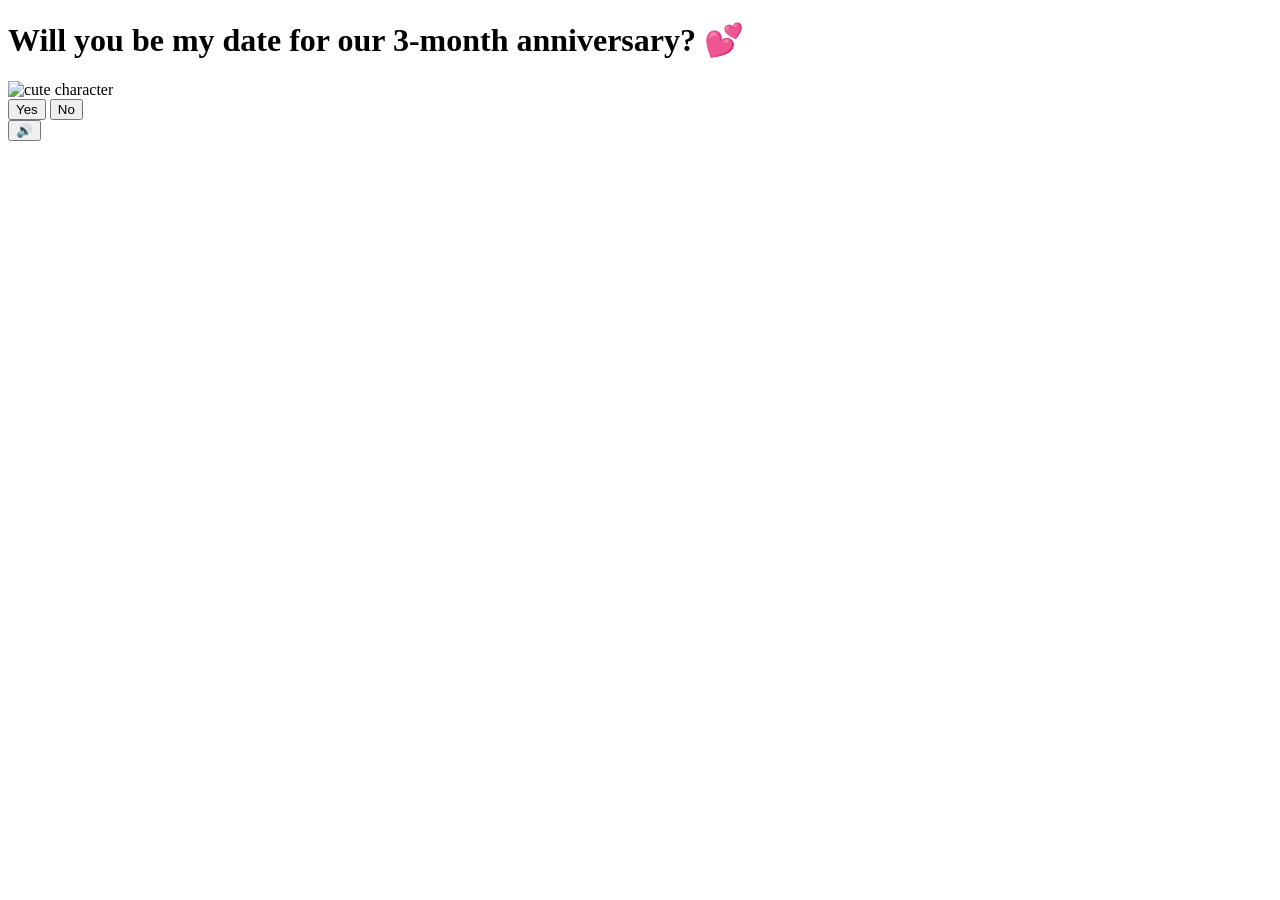
==== index.html @ 33e36d49 "Update index.html" ====
<!DOCTYPE html>
<html lang="en">
<head>
    <meta charset="UTF-8">
    <meta name="viewport" content="width=device-width, initial-scale=1.0">
    <title>Will you be my date for our 3-month anniversary? 💕</title>
    <link rel="preconnect" href="https://fonts.googleapis.com">
    <link href="https://fonts.googleapis.com/css2?family=Nunito:wght@400;700;800;900&display=swap" rel="stylesheet">
    <link rel="stylesheet" href="style.css">
</head>
<body>
    <div class="hearts-bg"></div>

    <div class="container">
        <h1>Will you be my date for our 3-month anniversary? 💕</h1>

        <div class="gif-container">
            <img id="cat-gif" src="https://tenor.com/view/cute-staring-cat-big-eyes-gif-7956809724572065030" alt="cute character">
        </div>

        <div class="buttons">
            <button id="yes-btn" onclick="handleYesClick()">Yes</button>
            <button id="no-btn" onclick="handleNoClick()">No</button>
        </div>
        <div id="tease-toast"></div>
    </div>

    <audio id="bg-music" loop autoplay muted>
        <source src="music/beabadoobee - Glue Song (Lyrics).mp3" type="audio/mpeg">
    </audio>

    <button id="music-toggle" onclick="toggleMusic()" title="Toggle music">🔊</button>

    <script src="script.js"></script>
</body>
</html>
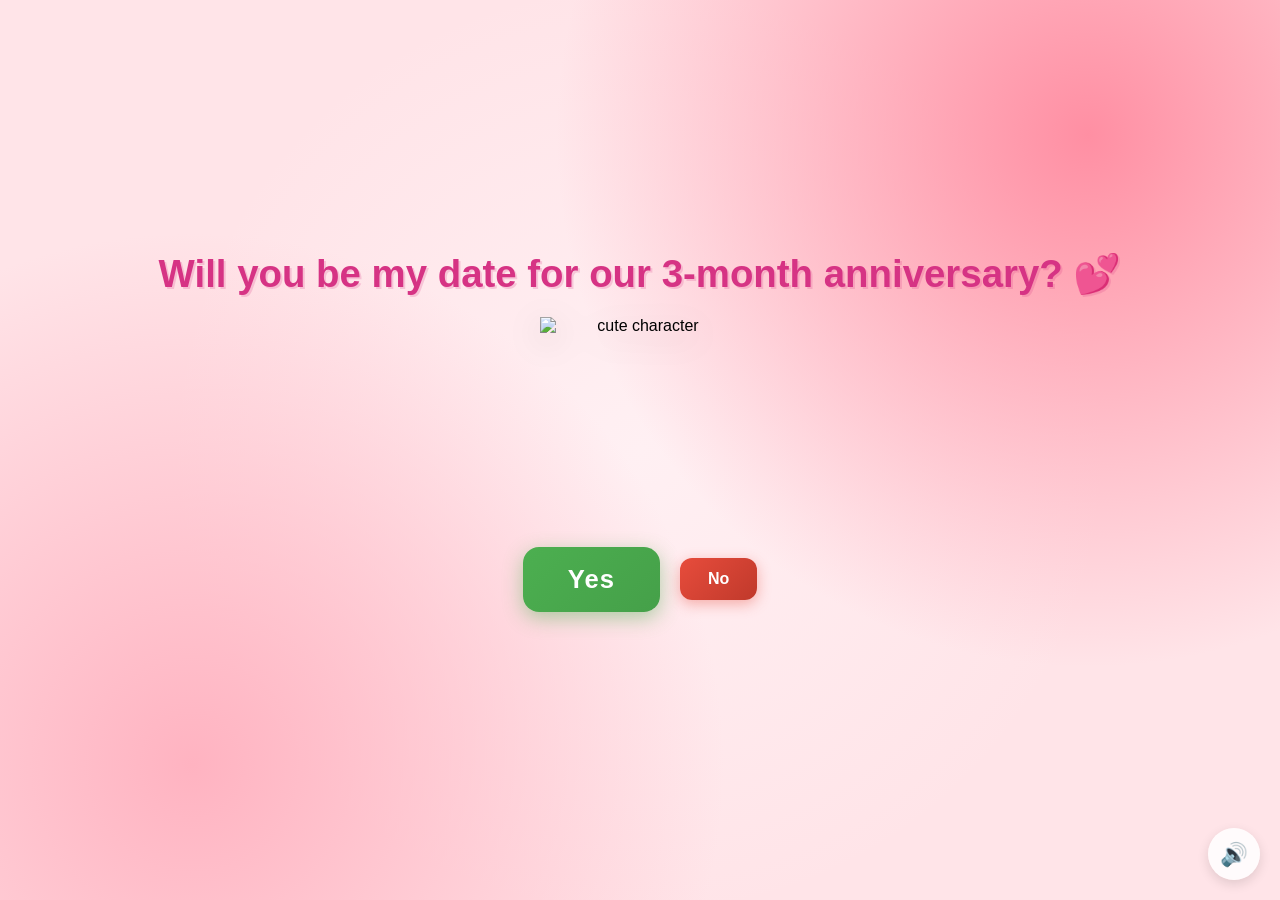
==== commit a798d081: "Update index.html" ====
--- a/index.html
+++ b/index.html
@@ -15,7 +15,7 @@
         <h1>Will you be my date for our 3-month anniversary? 💕</h1>
 
         <div class="gif-container">
-            <img id="cat-gif" src="https://tenor.com/view/cute-staring-cat-big-eyes-gif-7956809724572065030" alt="cute character">
+            <img id="cat-gif" src="https://tenor.com/view/cute-staring-cat-big-eyes-gif-7956809724572065030.gif" alt="cute character">
         </div>
 
         <div class="buttons">
@@ -26,7 +26,7 @@
     </div>
 
     <audio id="bg-music" loop autoplay muted>
-        <source src="music/beabadoobee - Glue Song (Lyrics).mp3" type="audio/mpeg">
+        <source src="https://github.com/PieNora/3-month-anniversary/blob/main/music/%E0%B8%A3%E0%B8%B1%E0%B8%81%E0%B8%99%E0%B8%B2%E0%B8%99%E0%B9%86.mp3" type="audio/mpeg">
     </audio>
 
     <button id="music-toggle" onclick="toggleMusic()" title="Toggle music">🔊</button>
--- a/style.css
+++ b/style.css
@@ -0,0 +1,206 @@
+* {
+    margin: 0;
+    padding: 0;
+    box-sizing: border-box;
+}
+
+body {
+    background-color: #FFE4E8;
+    font-family: 'Nunito', sans-serif;
+    min-height: 100vh;
+    display: flex;
+    justify-content: center;
+    align-items: center;
+    overflow: hidden;
+    background-image:
+        radial-gradient(circle at 15% 85%, #ffb3c1 0%, transparent 40%),
+        radial-gradient(circle at 85% 15%, #ff8fa3 0%, transparent 40%),
+        radial-gradient(circle at 50% 50%, #fff0f3 0%, transparent 60%);
+}
+
+/* Floating hearts background */
+.hearts-bg {
+    position: fixed;
+    top: 0; left: 0; right: 0; bottom: 0;
+    pointer-events: none;
+    z-index: 0;
+    overflow: hidden;
+}
+
+.hearts-bg::before,
+.hearts-bg::after {
+    content: '⭐💕 💗 💖 💝 💓⭐';
+    position: absolute;
+    font-size: 1.5rem;
+    opacity: 0.15;
+    animation: floatHearts 12s linear infinite;
+    white-space: nowrap;
+    top: 100%;
+    left: 10%;
+}
+
+.hearts-bg::after {
+    animation-delay: 6s;
+    left: 60%;
+    content: '⭐💗 💕 💓 💖 💝⭐';
+}
+
+@keyframes floatHearts {
+    from { transform: translateY(0); opacity: 0.15; }
+    to { transform: translateY(-110vh); opacity: 0; }
+}
+
+.container {
+    position: relative;
+    z-index: 1;
+    text-align: center;
+    padding: 40px 20px;
+}
+
+h1 {
+    font-size: 2.4rem;
+    color: #d63384;
+    font-weight: 900;
+    margin-bottom: 20px;
+    text-shadow: 2px 2px 0px rgba(214, 51, 132, 0.2);
+    animation: wiggle 2s ease-in-out infinite;
+}
+
+@keyframes wiggle {
+    0%, 100% { transform: rotate(-1deg); }
+    50% { transform: rotate(1deg); }
+}
+
+.gif-container {
+    margin: 20px auto;
+    display: flex;
+    justify-content: center;
+}
+
+#cat-gif {
+    width: 200px;
+    height: 200px;
+    object-fit: contain;
+    filter: drop-shadow(0 8px 16px rgba(0,0,0,0.15));
+    transition: opacity 0.3s ease;
+}
+
+.buttons {
+    display: flex;
+    gap: 20px;
+    justify-content: center;
+    align-items: center;
+    margin-top: 30px;
+    flex-wrap: wrap;
+}
+
+#yes-btn {
+    background: linear-gradient(135deg, #4CAF50, #45a049);
+    color: white;
+    border: none;
+    border-radius: 16px;
+    font-size: 1.6rem;
+    font-weight: 900;
+    font-family: 'Nunito', sans-serif;
+    padding: 18px 45px;
+    cursor: pointer;
+    transition: transform 0.15s, box-shadow 0.15s;
+    box-shadow: 0 6px 20px rgba(76, 175, 80, 0.45);
+    letter-spacing: 1px;
+}
+
+#yes-btn:hover {
+    transform: scale(1.06) translateY(-2px);
+    box-shadow: 0 10px 28px rgba(76, 175, 80, 0.55);
+}
+
+#yes-btn:active {
+    transform: scale(0.98);
+}
+
+#no-btn {
+    background: linear-gradient(135deg, #e74c3c, #c0392b);
+    color: white;
+    border: none;
+    border-radius: 12px;
+    font-size: 1rem;
+    font-weight: 700;
+    font-family: 'Nunito', sans-serif;
+    padding: 12px 28px;
+    cursor: pointer;
+    transition: background 0.2s, left 0.25s ease, top 0.25s ease;
+    box-shadow: 0 4px 14px rgba(231, 76, 60, 0.4);
+}
+
+#no-btn:hover {
+    background: linear-gradient(135deg, #c0392b, #a93226);
+}
+
+
+#tease-toast {
+    margin-top: 14px;
+    font-size: 1rem;
+    color: #d63384;
+    font-weight: 700;
+    font-style: italic;
+    opacity: 0;
+    transform: translateY(6px);
+    transition: opacity 0.3s ease, transform 0.3s ease;
+    min-height: 1.5rem;
+}
+
+#tease-toast.show {
+    opacity: 1;
+    transform: translateY(0);
+}
+
+/* Music toggle button */
+#music-toggle {
+    position: fixed;
+    bottom: 20px;
+    right: 20px;
+    background: rgba(255, 255, 255, 0.85);
+    border: none;
+    border-radius: 50%;
+    width: 52px;
+    height: 52px;
+    font-size: 1.4rem;
+    cursor: pointer;
+    backdrop-filter: blur(10px);
+    box-shadow: 0 4px 12px rgba(0, 0, 0, 0.12);
+    transition: transform 0.2s;
+    z-index: 100;
+}
+
+#music-toggle:hover {
+    transform: scale(1.1);
+}
+
+/* Yes page specific */
+.yes-container h1.yes-title {
+    font-size: 2.8rem;
+    animation: bounceTitle 0.6s ease infinite alternate;
+}
+
+@keyframes bounceTitle {
+    from { transform: translateY(0) rotate(-1deg); }
+    to { transform: translateY(-12px) rotate(1deg); }
+}
+
+.yes-message {
+    font-size: 1.4rem;
+    color: #e91e8c;
+    font-weight: 700;
+    margin-top: 24px;
+    animation: fadeIn 1s ease 0.5s both;
+}
+
+@keyframes fadeIn {
+    from { opacity: 0; transform: translateY(10px); }
+    to { opacity: 1; transform: translateY(0); }
+}
+
+.yes-container #cat-gif {
+    width: 260px;
+    height: 260px;
+}
